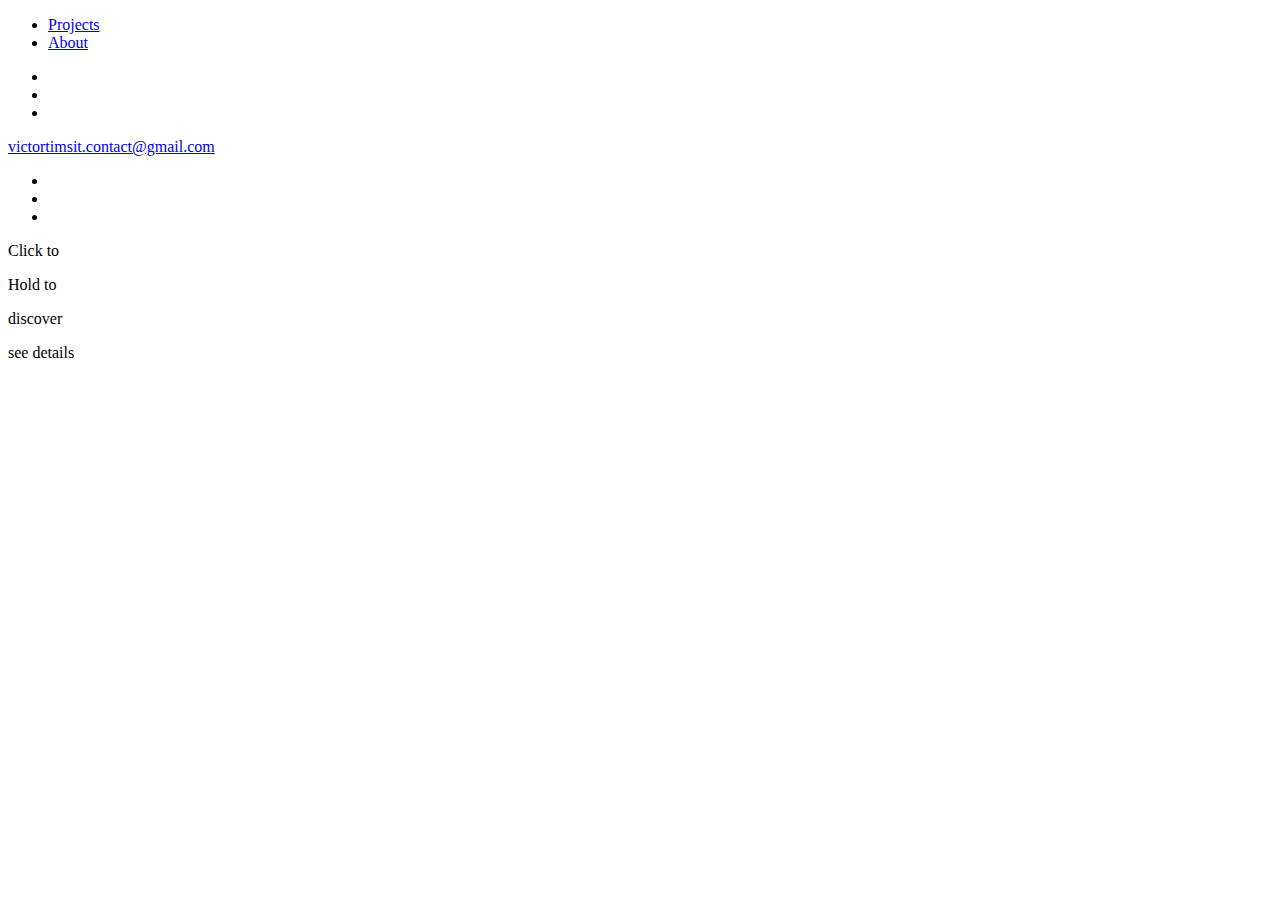
==== app/index.html @ e4ab232a ":sparkles: Loading DOM" ====
<!DOCTYPE html>
<html lang="fr">
  <head>
    <meta charset="utf-8" />
    <meta http-equiv="X-UA-Compatible" content="ie=edge">
    <meta name="viewport" content="width=device-width, minimal-ui">
    <meta name="apple-mobile-web-app-capable" content="yes" />
    <meta name="viewport" content="width=device-width, initial-scale=1.0, maximum-scale=1.0, user-scalable=no" />
    <title>Portfolio Victor Timsit</title>
    <!--build:css styles/styles.min.css-->
    <link rel="stylesheet" href="../styles/css/main.css" />
    <!--endbuild-->
  </head>
  <body>
    <div class="view loading">
      <div class="projects">
        <div class="leftSide">
          <header>
            <ul>
              <li class="active"><a href="/">Projects</a></li>
              <li><a href="/about">About</a></li>
            </ul>
          </header>
          <div class="projectsTitles">
              <div class="projectsTitles__tab">
                  <div class="indicator"></div>
                  <ul class="projectsTitles__list">
                    <li></li>
                    <li></li>
                    <li></li>
                  </ul>
              </div>
          </div>
          <div class="contact">
            <a class="external" href="mailto:victortimsit.contact@gmail.com">victortimsit.contact@gmail.com</a>
          </div>
        </div>
        <div class="rightSide">
          <ul class="projectsPreviews">
            <li class="projectsPreviews__item">
              <div class="projectsPreviews__category"></div>
              <a href="" target="_blank">
                <div class="projectsPreviews__image">
                  <img src="" alt="">
                </div>
              </a>
            </li>
            <li class="projectsPreviews__item">
              <div class="projectsPreviews__category"></div>
              <a href="" target="_blank">
                <div class="projectsPreviews__image">
                  <img src="" alt="">
                </div>
              </a>
            </li>
            <li class="projectsPreviews__item">
              <div class="projectsPreviews__category"></div>
              <a href="" target="_blank">
                <div class="projectsPreviews__image">
                  <img src="" alt="">
                </div>
              </a>
            </li>
          </ul>
        </div>
        <!-- <aside>
          <div class="tips tips--open visible">
            <div class="tips__arrow"></div>
            <p>Hold to see details</p>
          </div>
          <div class="tips tips--close">
            <div class="tips__arrow"></div>
            <p>Scroll to close details</p>
          </div>
        </aside> -->
        <div class="octagon">
          <div class="octagon__container octagon__container--scale">
            <div class="octagon__container octagon__container--rotate">
              <div class="octagon__part"></div>
              <div class="octagon__part"></div>
              <div class="octagon__part"></div>
              <div class="octagon__part"></div>
              <div class="octagon__text octagon__text--1">
                <p>Click to</p>
                <p>Hold to</p>
              </div>
              <div class="octagon__text octagon__text--2">
                <p>discover</p>
                <p>see details</p>
              </div>
            </div>
          </div>
          <div class="cursor">
            <div class="cursor__circle"></div>
          </div>
        </div>
      </div>
    </div>
    <!--build:js scripts/main.min.js -->
    <script src="scripts/Router.js"></script>
    <script src="scripts/modules/DOMLoader.js"></script>
    <script src="scripts/modules/ScrollBar.js"></script>
    <script src="scripts/modules/OpenedTransition.js"></script>
    <script src="scripts/controllers/HomeController.js"></script>
    <script src="scripts/modules/Octagon.js"></script>
    <script src="scripts/script.js"></script>

    <!-- Projects scripts -->
    <script src="scripts/controllers/ProjectController.js"></script>
    <script src="scripts/modules/ScrollProject.js"></script>
    <!--endbuild-->
  </body>
</html>
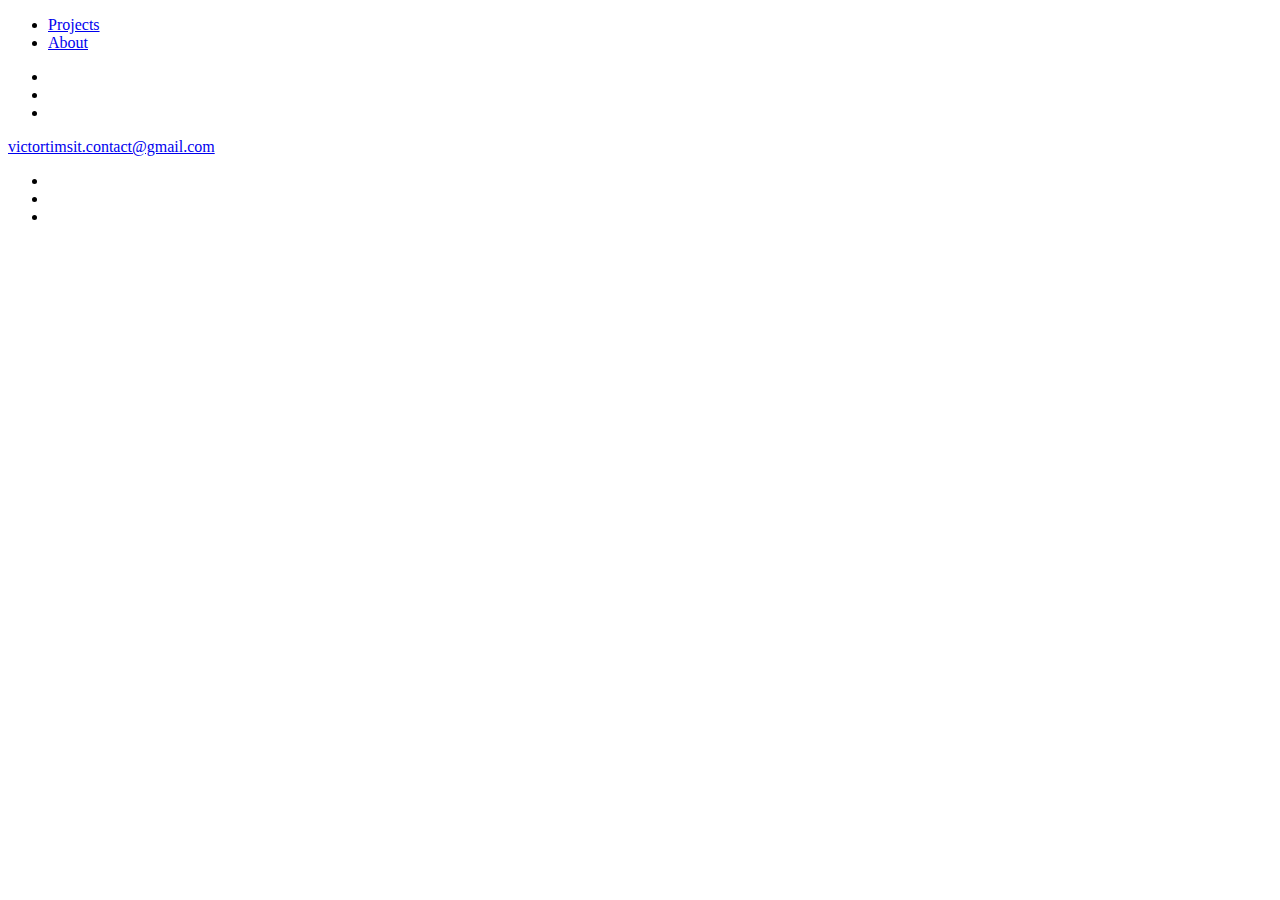
==== commit c9f79705: ":bug: Rolling words & :lipstick: projects hover" ====
--- a/app/index.html
+++ b/app/index.html
@@ -73,7 +73,7 @@
             <p>Scroll to close details</p>
           </div>
         </aside> -->
-        <div class="octagon">
+        <!-- <div class="octagon">
           <div class="octagon__container octagon__container--scale">
             <div class="octagon__container octagon__container--rotate">
               <div class="octagon__part"></div>
@@ -93,7 +93,10 @@
           <div class="cursor">
             <div class="cursor__circle"></div>
           </div>
-        </div>
+        </div> -->
+      </div>
+      <div class="loader">
+        <div class="loader__fill"></div>
       </div>
     </div>
     <!--build:js scripts/main.min.js -->
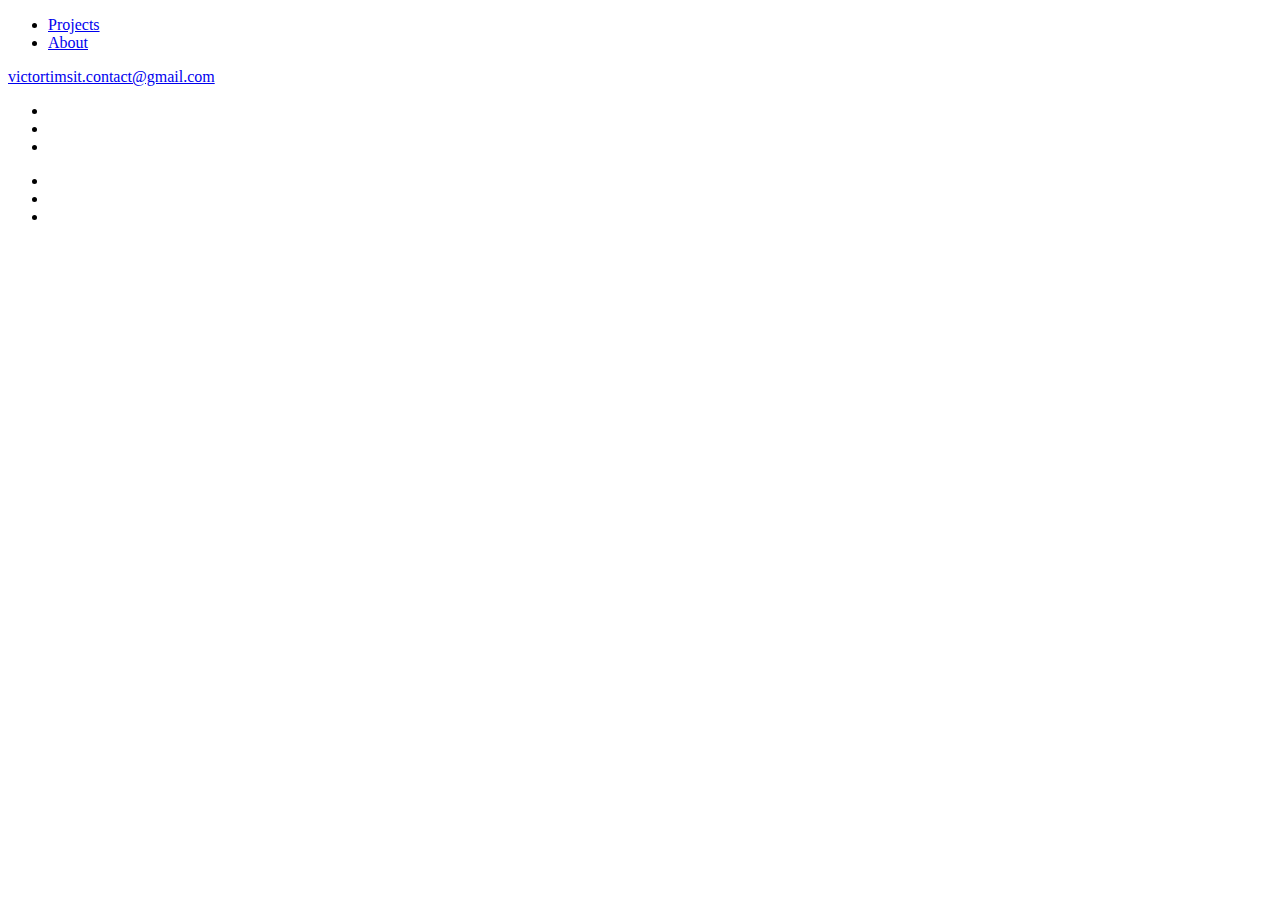
==== commit ffd6f1e1: ":iphone: Responsive & :bug: Fixed some bugs" ====
--- a/app/index.html
+++ b/app/index.html
@@ -12,92 +12,106 @@
     <!--endbuild-->
   </head>
   <body>
-    <div class="view loading">
-      <div class="projects">
-        <div class="leftSide">
-          <header>
-            <ul>
-              <li class="active"><a href="/">Projects</a></li>
-              <li><a href="/about">About</a></li>
+    <div class="container loading">
+      <header class="active">
+        <ul>
+          <li class="active"><a href="/">Projects</a></li>
+          <li><a href="/about">About</a></li>
+        </ul>
+      </header>
+      <div class="contact active">
+        <a class="external" href="mailto:victortimsit.contact@gmail.com">victortimsit.contact@gmail.com</a>
+      </div>
+      <div class="view">
+        <div class="projects">
+          <div class="leftSide">
+            <!-- <header class="active">
+              <ul>
+                <li class="active"><a href="/">Projects</a></li>
+                <li><a href="/about">About</a></li>
+              </ul>
+            </header> -->
+            <div class="projectsTitles">
+                <div class="projectsTitles__tab">
+                    <div class="indicator"></div>
+                    <ul class="projectsTitles__list">
+                      <li></li>
+                      <li></li>
+                      <li></li>
+                    </ul>
+                </div>
+            </div>
+            <!-- <div class="contact active">
+              <a class="external" href="mailto:victortimsit.contact@gmail.com">victortimsit.contact@gmail.com</a>
+            </div> -->
+          </div>
+          <div class="rightSide">
+            <ul class="projectsPreviews">
+              <li class="projectsPreviews__item">
+                <div class="projectsPreviews__category"></div>
+                <a href="" target="_blank">
+                  <div class="projectsPreviews__image">
+                    <img src="" alt="">
+                    <div class="background__gradient background__gradient--linear"></div>
+                    <div class="background__gradient background__gradient--radial"></div>
+                  </div>
+                </a>
+              </li>
+              <li class="projectsPreviews__item">
+                <div class="projectsPreviews__category"></div>
+                <a href="" target="_blank">
+                  <div class="projectsPreviews__image">
+                    <img src="" alt="">
+                  </div>
+                </a>
+              </li>
+              <li class="projectsPreviews__item">
+                <div class="projectsPreviews__category"></div>
+                <a href="" target="_blank">
+                  <div class="projectsPreviews__image">
+                    <img src="" alt="">
+                  </div>
+                </a>
+              </li>
             </ul>
-          </header>
-          <div class="projectsTitles">
-              <div class="projectsTitles__tab">
-                  <div class="indicator"></div>
-                  <ul class="projectsTitles__list">
-                    <li></li>
-                    <li></li>
-                    <li></li>
-                  </ul>
-              </div>
           </div>
-          <div class="contact">
-            <a class="external" href="mailto:victortimsit.contact@gmail.com">victortimsit.contact@gmail.com</a>
-          </div>
-        </div>
-        <div class="rightSide">
-          <ul class="projectsPreviews">
-            <li class="projectsPreviews__item">
-              <div class="projectsPreviews__category"></div>
-              <a href="" target="_blank">
-                <div class="projectsPreviews__image">
-                  <img src="" alt="">
+          <!-- <aside>
+            <div class="tips tips--open visible">
+              <div class="tips__arrow"></div>
+              <p>Hold to see details</p>
+            </div>
+            <div class="tips tips--close">
+              <div class="tips__arrow"></div>
+              <p>Scroll to close details</p>
+            </div>
+          </aside> -->
+          <!-- <div class="octagon">
+            <div class="octagon__container octagon__container--scale">
+              <div class="octagon__container octagon__container--rotate">
+                <div class="octagon__part"></div>
+                <div class="octagon__part"></div>
+                <div class="octagon__part"></div>
+                <div class="octagon__part"></div>
+                <div class="octagon__text octagon__text--1">
+                  <p>Click to</p>
+                  <p>Hold to</p>
                 </div>
-              </a>
-            </li>
-            <li class="projectsPreviews__item">
-              <div class="projectsPreviews__category"></div>
-              <a href="" target="_blank">
-                <div class="projectsPreviews__image">
-                  <img src="" alt="">
+                <div class="octagon__text octagon__text--2">
+                  <p>discover</p>
+                  <p>see details</p>
                 </div>
-              </a>
-            </li>
-            <li class="projectsPreviews__item">
-              <div class="projectsPreviews__category"></div>
-              <a href="" target="_blank">
-                <div class="projectsPreviews__image">
-                  <img src="" alt="">
-                </div>
-              </a>
-            </li>
-          </ul>
-        </div>
-        <!-- <aside>
-          <div class="tips tips--open visible">
-            <div class="tips__arrow"></div>
-            <p>Hold to see details</p>
-          </div>
-          <div class="tips tips--close">
-            <div class="tips__arrow"></div>
-            <p>Scroll to close details</p>
-          </div>
-        </aside> -->
-        <!-- <div class="octagon">
-          <div class="octagon__container octagon__container--scale">
-            <div class="octagon__container octagon__container--rotate">
-              <div class="octagon__part"></div>
-              <div class="octagon__part"></div>
-              <div class="octagon__part"></div>
-              <div class="octagon__part"></div>
-              <div class="octagon__text octagon__text--1">
-                <p>Click to</p>
-                <p>Hold to</p>
-              </div>
-              <div class="octagon__text octagon__text--2">
-                <p>discover</p>
-                <p>see details</p>
               </div>
             </div>
-          </div>
-          <div class="cursor">
-            <div class="cursor__circle"></div>
-          </div>
-        </div> -->
+            <div class="cursor">
+              <div class="cursor__circle"></div>
+            </div>
+          </div> -->
+        </div>
       </div>
-      <div class="loader">
-        <div class="loader__fill"></div>
-      </div>
+    </div>
+    <div class="topGradient"></div>
+    <div class="loader loading">
+      <div class="loader__fill"></div>
     </div>
     <!--build:js scripts/main.min.js -->
     <script src="scripts/Router.js"></script>
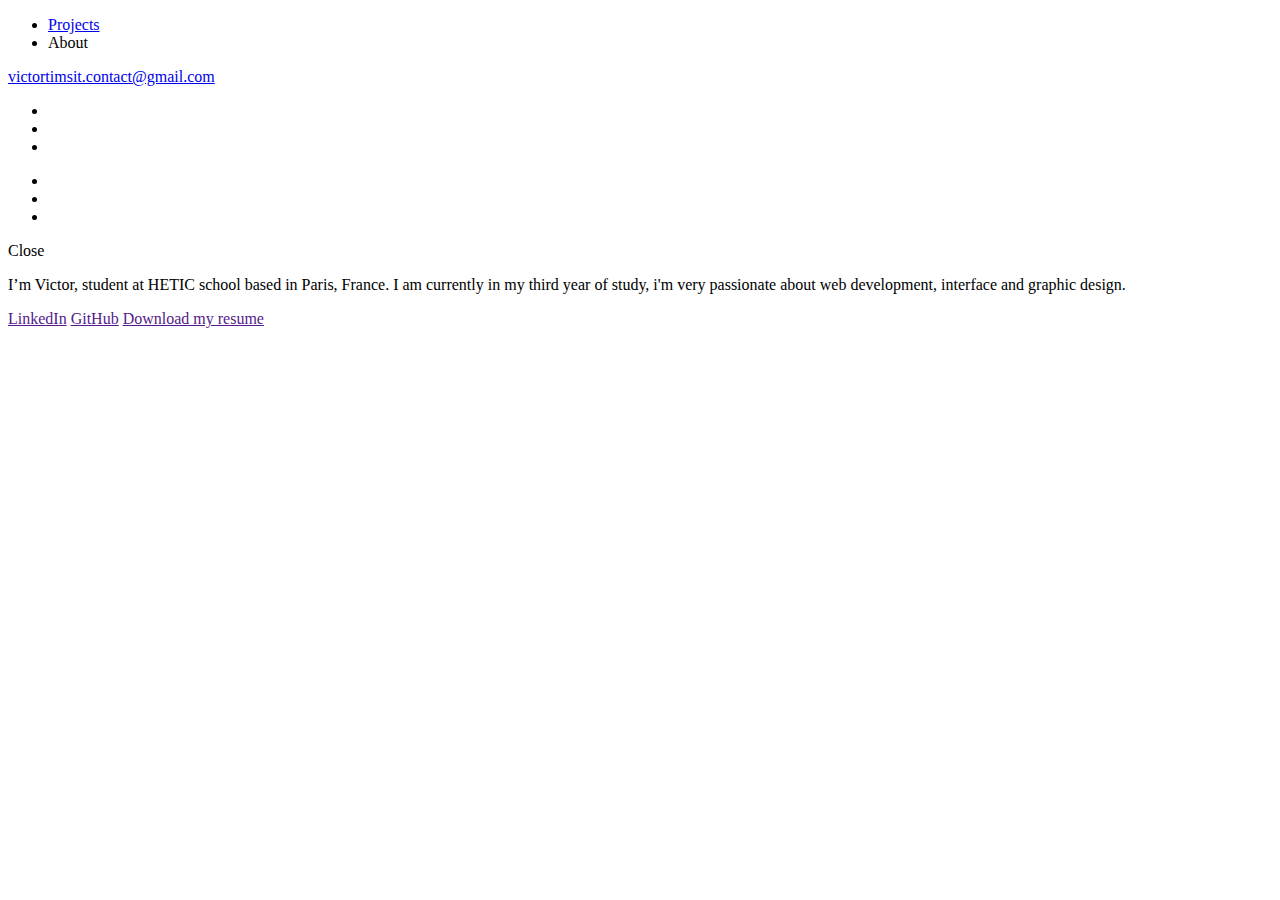
==== commit 68289d20: ":art: Update datas" ====
--- a/app/index.html
+++ b/app/index.html
@@ -15,8 +15,9 @@
     <div class="container loading">
       <header class="active">
         <ul>
-          <li class="active"><a href="/">Projects</a></li>
-          <li><a href="/about">About</a></li>
+          <li class="active"><a class="external" href="/">Projects</a></li>
+          <!-- <li><a class="undeleted about" href="/about">About</a></li> -->
+          <li class="about">About</li>
         </ul>
       </header>
       <div class="contact active">
@@ -113,12 +114,30 @@
     <div class="loader loading">
       <div class="loader__fill"></div>
     </div>
+    <div class="aboutContent">
+      <div class="aboutContent__close">
+        <div class="aboutContent__cross">
+          <div class="aboutContent__crossBar"></div>
+          <div class="aboutContent__crossBar"></div>
+        </div>
+        <div class="aboutContent__closeLabel">Close</div>
+      </div>
+      <div class="aboutContent__content">
+        <p>I’m Victor, student at HETIC school based in Paris, France. I am currently in my third year of study, i'm very passionate about web development, interface and graphic design.</p>
+        <div class="aboutContent__network">
+          <a href="">LinkedIn</a>
+          <a href="">GitHub</a>
+          <a href="">Download my resume</a>
+        </div>
+      </div>
+    </div>
     <!--build:js scripts/main.min.js -->
     <script src="scripts/Router.js"></script>
     <script src="scripts/modules/DOMLoader.js"></script>
     <script src="scripts/modules/ScrollBar.js"></script>
     <script src="scripts/modules/OpenedTransition.js"></script>
     <script src="scripts/controllers/HomeController.js"></script>
+    <script src="scripts/controllers/AboutController.js"></script>
     <script src="scripts/modules/Octagon.js"></script>
     <script src="scripts/script.js"></script>
 
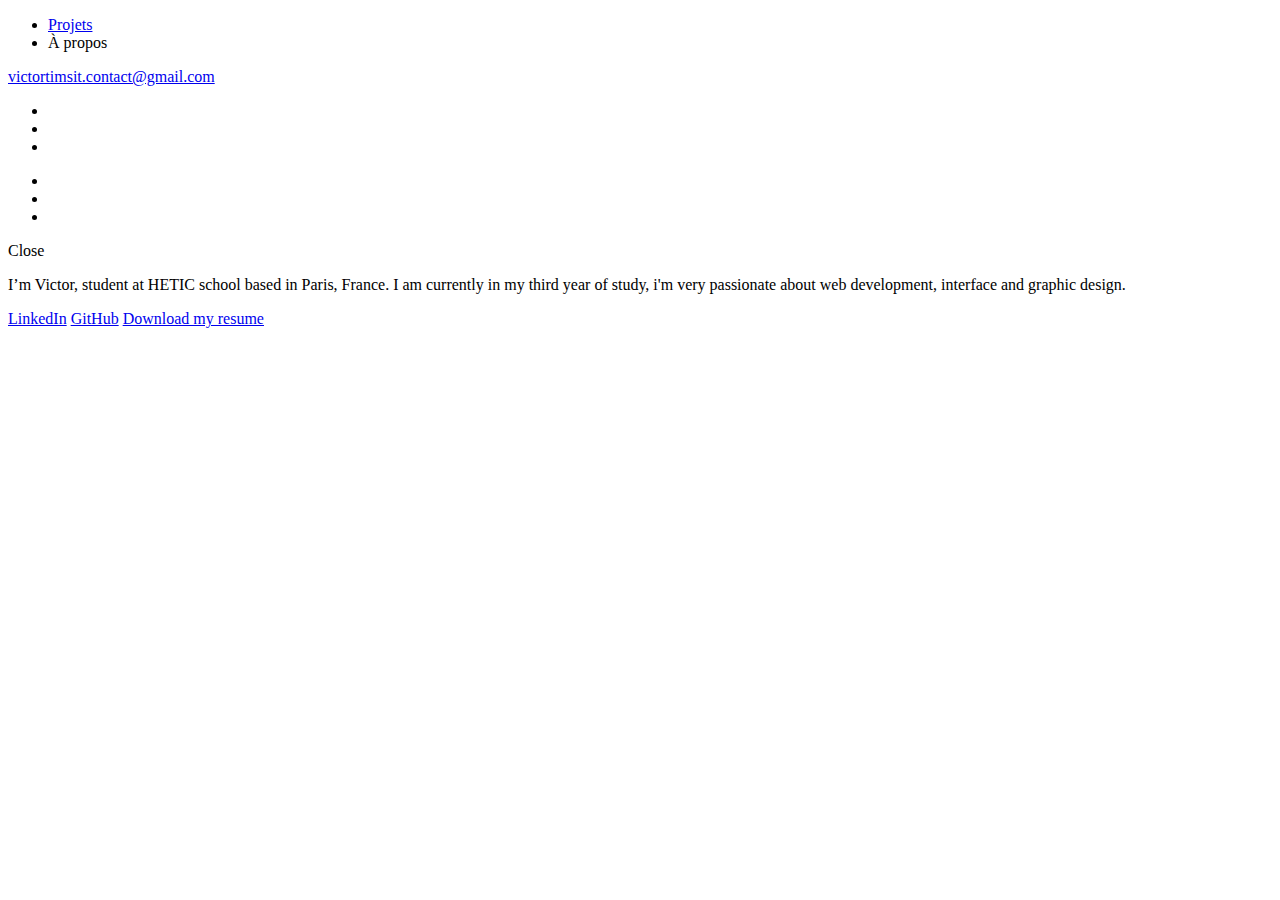
==== commit afc9c43d: ":art: Update datas" ====
--- a/app/index.html
+++ b/app/index.html
@@ -15,9 +15,9 @@
     <div class="container loading">
       <header class="active">
         <ul>
-          <li class="active"><a class="external" href="/">Projects</a></li>
+          <li><a class="external" href="/">Projets</a></li><!-- add active class if active-->
           <!-- <li><a class="undeleted about" href="/about">About</a></li> -->
-          <li class="about">About</li>
+          <li class="about">À propos</li>
         </ul>
       </header>
       <div class="contact active">
@@ -125,9 +125,9 @@
       <div class="aboutContent__content">
         <p>I’m Victor, student at HETIC school based in Paris, France. I am currently in my third year of study, i'm very passionate about web development, interface and graphic design.</p>
         <div class="aboutContent__network">
-          <a href="">LinkedIn</a>
-          <a href="">GitHub</a>
-          <a href="">Download my resume</a>
+          <a href="https://www.linkedin.com/in/victor-timsit-0b8a0915b">LinkedIn</a>
+          <a href="https://github.com/vtimsit">GitHub</a>
+          <a href="assets/images/CV_2019.pdf">Download my resume</a>
         </div>
       </div>
     </div>
